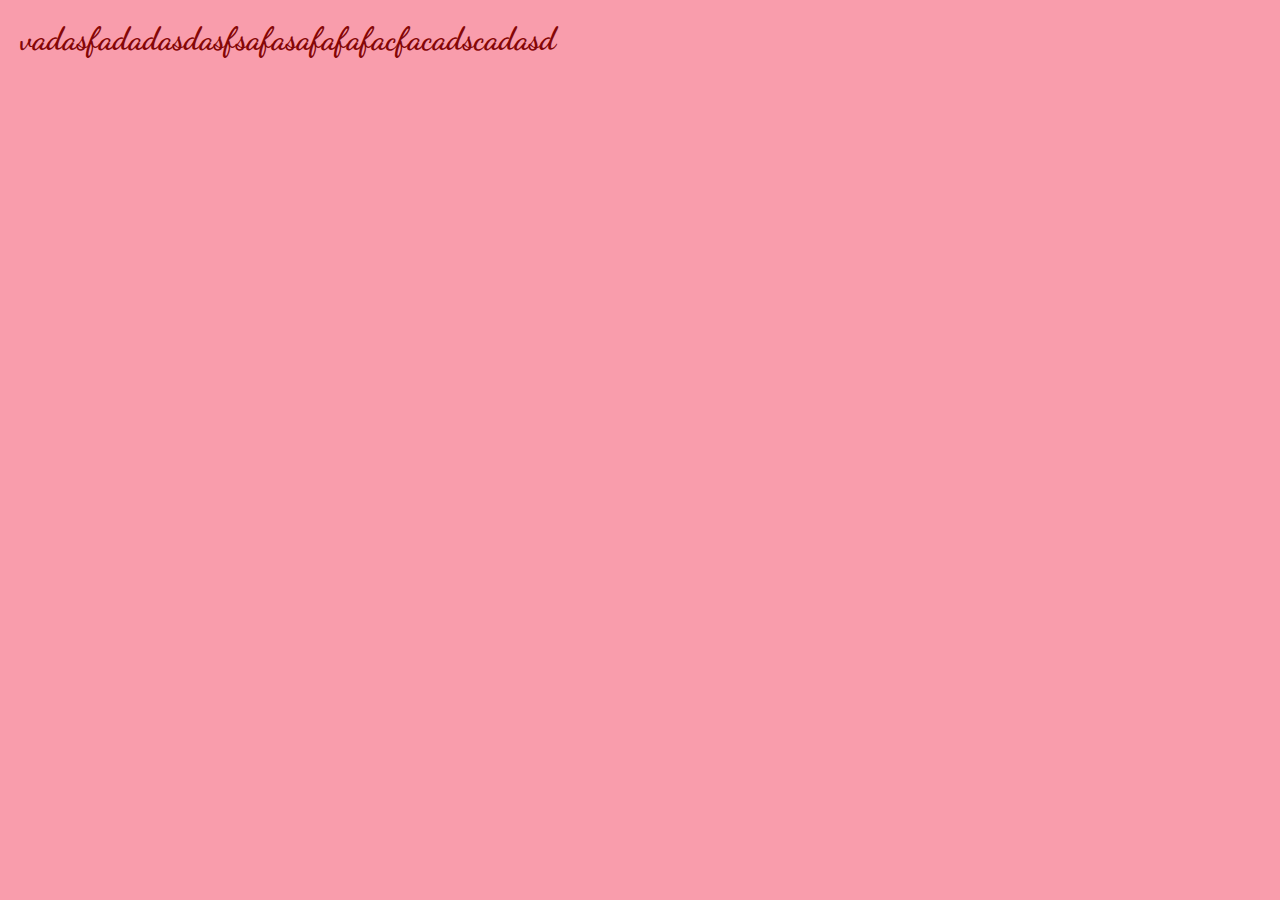
==== html/index.html @ 4ce4b0c7 "prototipmk1" ====
<!DOCTYPE html>
<html lang="en">
<head>
    <meta charset="UTF-8">
    <meta http-equiv="X-UA-Compatible" content="IE=edge">
    <meta name="viewport" content="width=device-width, initial-scale=1.0">
    <link rel ="stylesheet" href="../css/style.css">
    <link href="https://fonts.googleapis.com/css2?family=Dancing+Script:wght@600&display=swap" rel="stylesheet">
    <title>Cofetaria Adriana</title>
</head>
<body>
    <h1>vadasfadadasdasfsafasafafafacfacadscadasd</h1>
    
</body>
</html>
---- css/style.css ----
* {
  margin: 0;
  padding: 0;
  box-sizing: border-box;
}

body {
  background-color: rgb(249, 157, 172);
  color: rgb(133, 6, 6);
  font-family: Dancing Script, cursive;
  margin: 20px;
}
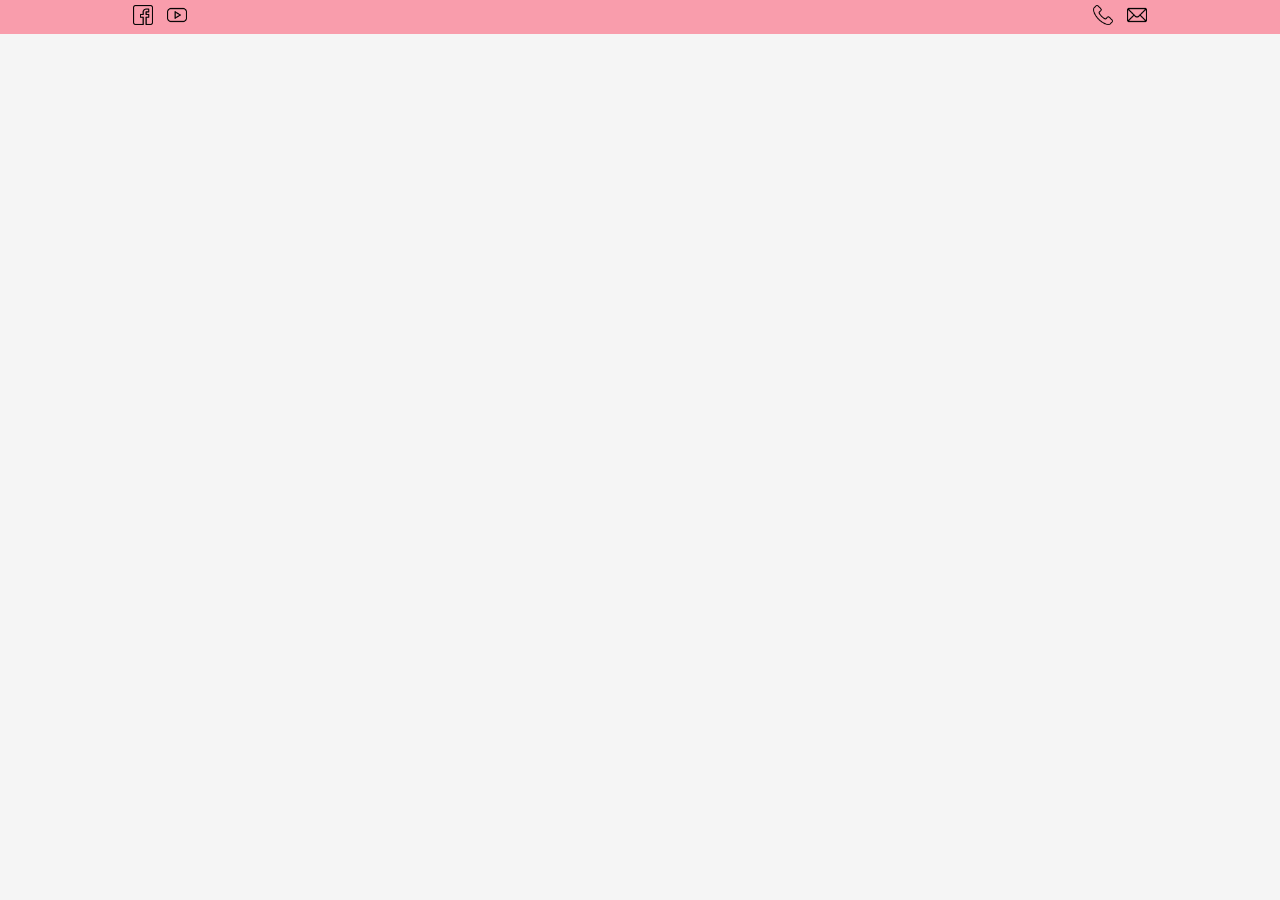
==== commit af90bb54: "prototipmk1" ====
--- a/html/index.html
+++ b/html/index.html
@@ -9,7 +9,29 @@
     <title>Cofetaria Adriana</title>
 </head>
 <body>
-    <h1>vadasfadadasdasfsafasafafafacfacadscadasd</h1>
-    
+    <header id="mainheader">
+        <div class="container">
+            <div class="heading"></div>
+                <div class="contact-header">
+                    <div class="main-contact">
+                        <a href="https://www.facebook.com/cristi.cuculici.7" target="_blank">
+                            <img src="../images/facebook.png" class="icon">
+                        </a>
+                        <a href="https://youtu.be/dQw4w9WgXcQ" target="_blank">
+                            <img src="../images/youtube.png" class="icon">
+                        </a>
+                    </div>
+                    <div class="secondary-contact">
+                        <a href="tel: 0764757947">
+                            <img src="../images/telephone.png" class="icon">
+                     </a>
+                        <a href="mailto: cristicuculici1234@gmail.com">
+                            <img src="../images/mail.png" class="icon">
+                        </a>
+                    </div>
+                </div>
+            </div>
+        </div>
+    </header>
 </body>
 </html>--- a/css/style.css
+++ b/css/style.css
@@ -1,3 +1,20 @@
+.icon {
+  width: 20px;
+  height: 20px;
+  margin: 5px;
+}
+
+.container {
+  width: 80%;
+  box-sizing: border-box;
+  overflow: hidden;
+  margin: auto;
+}
+
+a {
+  text-decoration: none;
+}
+
 * {
   margin: 0;
   padding: 0;
@@ -5,8 +22,16 @@
 }
 
 body {
-  background-color: rgb(249, 157, 172);
+  background-color: whitesmoke;
   color: rgb(133, 6, 6);
   font-family: Dancing Script, cursive;
-  margin: 20px;
+}
+
+header#mainheader {
+  background-color: rgb(249, 157, 172);
+}
+
+.contact-header {
+  display: flex;
+  justify-content: space-between;
 }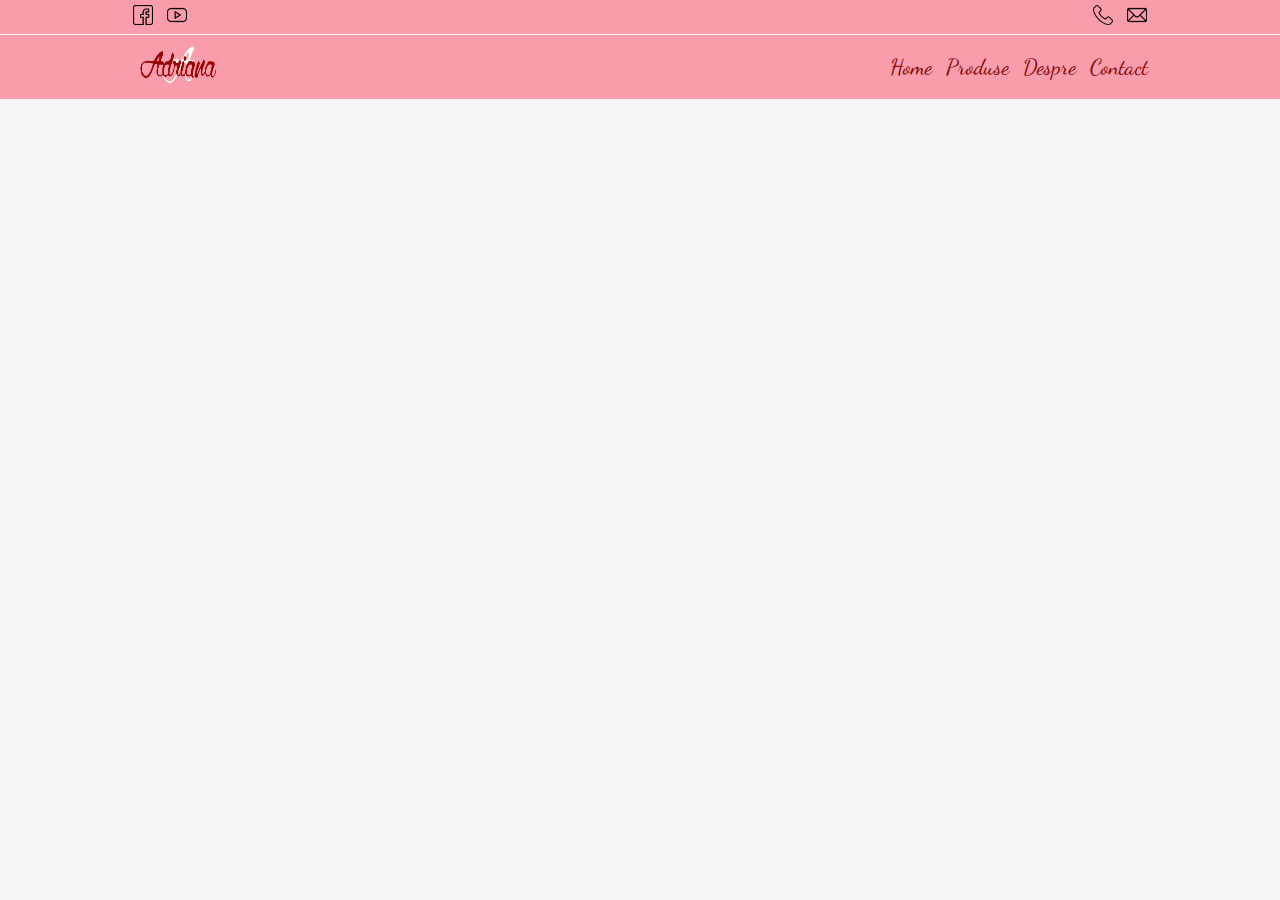
==== commit b548da2f: "prototipmk1" ====
--- a/html/index.html
+++ b/html/index.html
@@ -32,6 +32,25 @@
                 </div>
             </div>
         </div>
+        <div class="nav-container">
+        <div class="container">
+            <nav id="main-nav">
+                <div class="logo">
+                    <a href="index.html">
+                        <img src="../images/Adriana3.png" id="main-logo">
+                    </a>
+                </div>
+                <div class="navigation">
+                    <ul>
+                        <li><a href="#">Home</a></li>
+                        <li><a href="#">Produse</a></li>
+                        <li><a href="#">Despre</a></li>
+                        <li><a href="#">Contact</a></li>
+                    </ul>
+                </div>
+            </nav>
+        </div>
+        </div>
     </header>
 </body>
 </html>--- a/css/style.css
+++ b/css/style.css
@@ -13,6 +13,12 @@
 
 a {
   text-decoration: none;
+}
+
+.nav-container {
+  box-sizing: border-box;
+  overflow: hidden;
+  border-top: 1px solid white;
 }
 
 * {
@@ -34,4 +40,45 @@
 .contact-header {
   display: flex;
   justify-content: space-between;
+}
+
+nav#main-nav {
+  display: flex;
+  justify-content: space-between;
+}
+
+.logo {
+  width: 15%;
+}
+
+#main-logo {
+  width: 85px;
+  height: 60px;
+  transition: transform 0.2s;
+  margin-left: 10px;
+}
+#main-logo:hover {
+  transform: scale(1.2);
+}
+
+.navigation {
+  display: flex;
+  align-items: center;
+}
+.navigation li {
+  display: inline-block;
+  text-decoration: none;
+  transition: transform 0.2s;
+  margin-left: 2px;
+}
+.navigation li:hover {
+  transform: scale(1.2);
+}
+.navigation a {
+  color: rgb(133, 6, 6);
+  padding: 4px;
+  font-size: 22px;
+}
+.navigation a:hover {
+  color: white;
 }